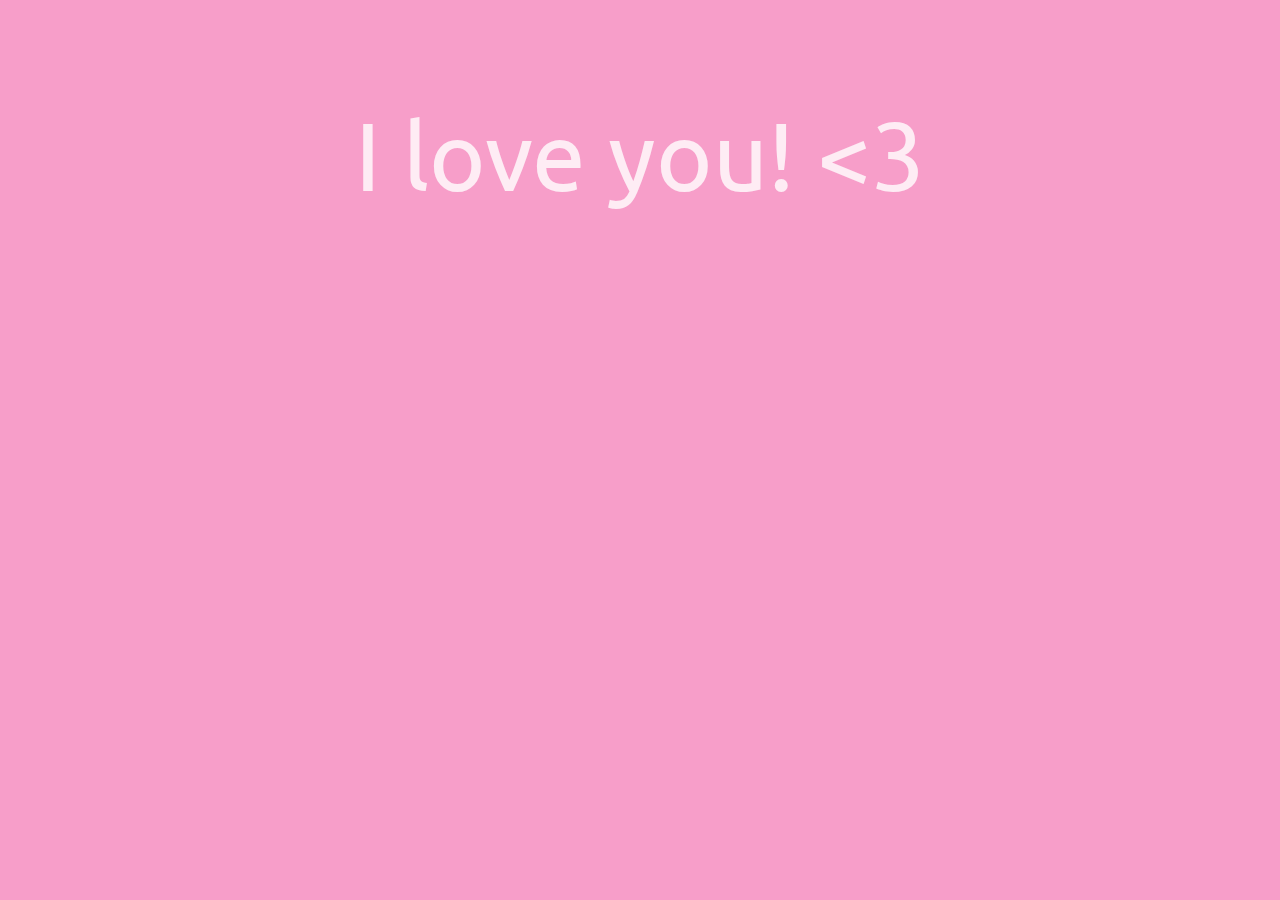
==== ily/index.html @ 5fa96d34 "add new page" ====
<!DOCTYPE html>
<html>
    <head>
        <style>
            @import url('https://fonts.googleapis.com/css2?family=Ubuntu:wght@300&display=swap');
            html, body {
                font-size: 96px;
                font-family: 'Ubuntu', sans-serif;
            }
            p {
                text-align: center;
                color: rgba(255,255,255,0.8)
            }
        </style>
    </head>
    <body>
        <p>
            I love you! <3
        </p>
    </body>
    <script>
        const urlParams = new URLSearchParams(window.location.search);
        const name = urlParams.get('name');
        if (name != null) {
            document.querySelector("p").textContent = `I love you ${name}! <3`
        }
        let fadeUp = true
        let pink = '#ffa6d1'
        let darkPink = '#9c436e'
        let i = 0
        let style = document.querySelector("html").style
        function fade() {
            if (i <= 1) {
                fadeUp = !fadeUp
            }
            if (i >= 0) {
                fadeUp = !fadeUp
            }
            if (fadeUp) {
                style.backgroundColor = lerpColor(pink,darkPink,i)
                i += 0.001
            } else {
                style.backgroundColor = lerpColor(pink,darkPink,i)
                i -= 0.001
            }
            console.log(i)
        }
        function lerpColor(a, b, amount) {  //  https://gist.github.com/rosszurowski/67f04465c424a9bc0dae
            var ah = parseInt(a.replace(/#/g, ''), 16),
            ar = ah >> 16, ag = ah >> 8 & 0xff, ab = ah & 0xff,
            bh = parseInt(b.replace(/#/g, ''), 16),
            br = bh >> 16, bg = bh >> 8 & 0xff, bb = bh & 0xff,
            rr = ar + amount * (br - ar),
            rg = ag + amount * (bg - ag),
            rb = ab + amount * (bb - ab);
            return '#' + ((1 << 24) + (rr << 16) + (rg << 8) + rb | 0).toString(16).slice(1);
        }
        interval = setInterval(fade,10)
    </script>
</html>
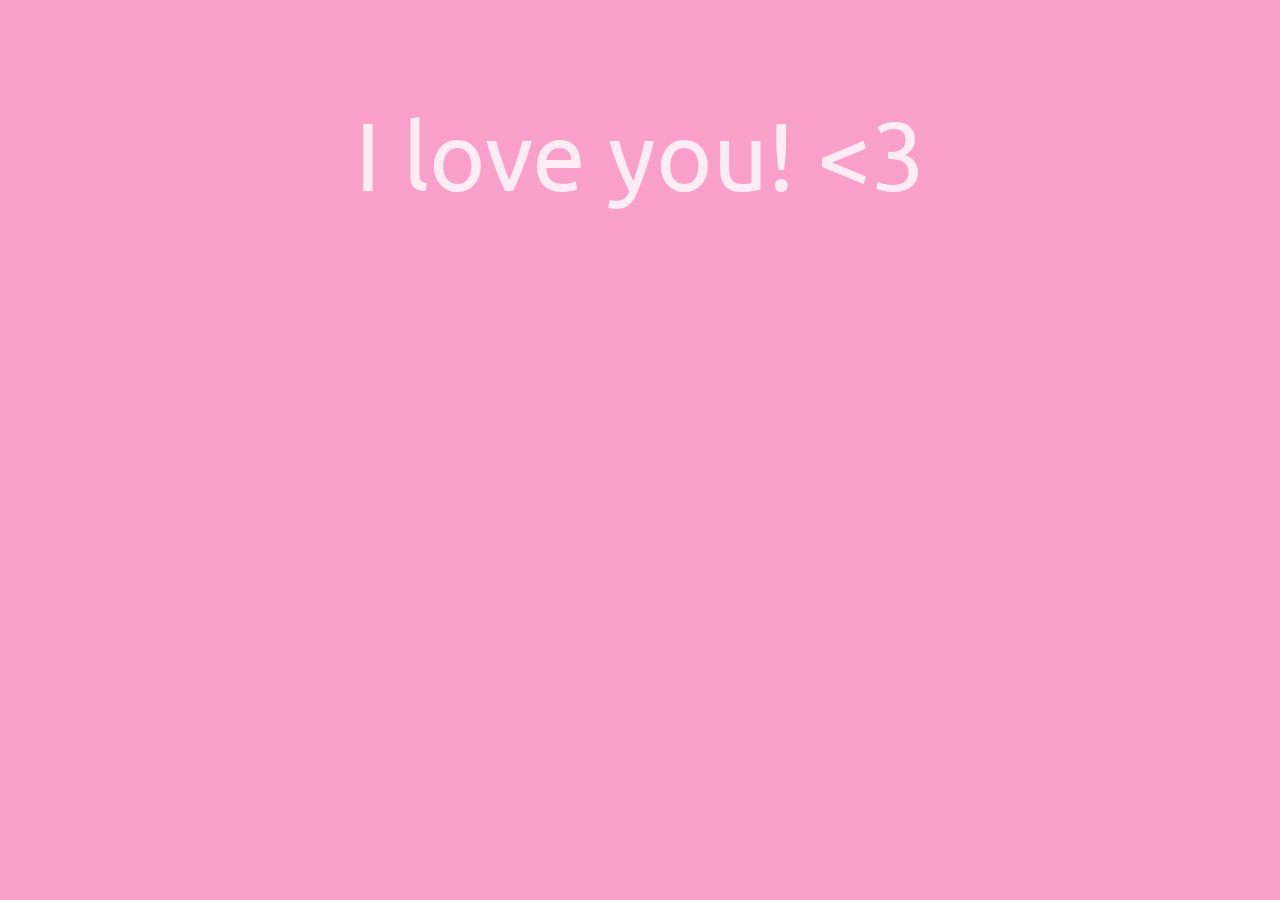
==== commit 52599a97: "Update index.html" ====
--- a/ily/index.html
+++ b/ily/index.html
@@ -19,6 +19,7 @@
         </p>
     </body>
     <script>
+        let bubbleArray = [];
         const urlParams = new URLSearchParams(window.location.search);
         const name = urlParams.get('name');
         if (name != null) {
@@ -55,6 +56,17 @@
             rb = ab + amount * (bb - ab);
             return '#' + ((1 << 24) + (rr << 16) + (rg << 8) + rb | 0).toString(16).slice(1);
         }
+        createBubbles('heart',15,(15,30),(5,10))
+        function createBubbles(icon,number,size,range) { //Icon, Number of Bubbles, Size Range (pixels), Speed Range (per frame) 
+            //Clears Bubble Array
+            bubbleArray = [];
+            for (let i = 0; i < number; i++) {
+                bubbleArray.push([icon,randomNumber(size),randomNumber(range)])
+            }
+        }
+        function randomNumber(min, max) { 
+            return Math.floor(Math.random() * (max - min) + min);
+        } 
         interval = setInterval(fade,10)
     </script>
-</html>+</html>
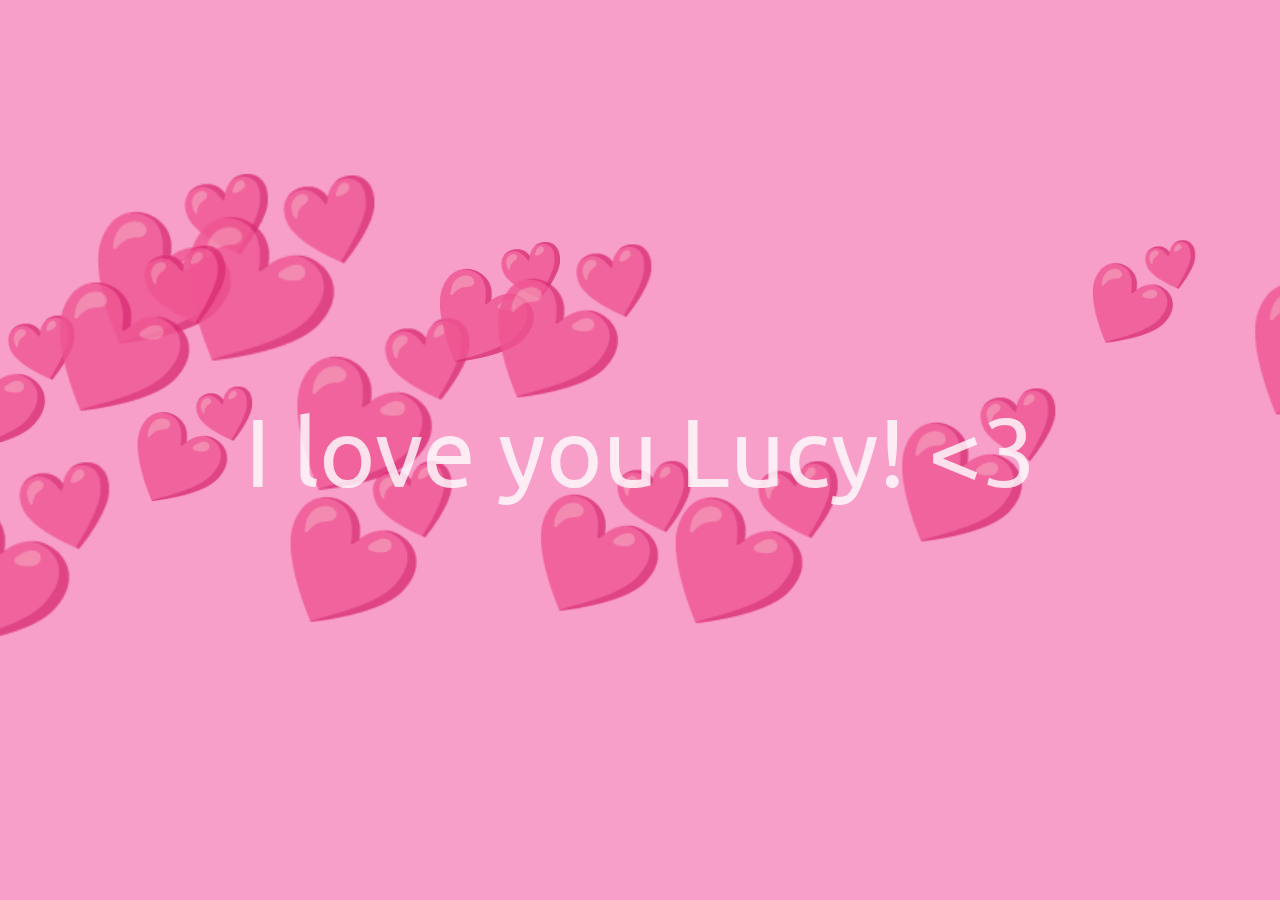
==== commit 03742e99: "big sheesh" ====
--- a/ily/index.html
+++ b/ily/index.html
@@ -6,20 +6,47 @@
             html, body {
                 font-size: 96px;
                 font-family: 'Ubuntu', sans-serif;
+                width: 100%;
+                height: 100%;
+                padding: 0px;
+                margin: 0px;
+                overflow-y: hidden; 
             }
             p {
                 text-align: center;
                 color: rgba(255,255,255,0.8)
             }
+            #loveMessage {
+                position: absolute;
+                top: 50%;
+                right: 50%;
+                padding: 0px;
+                margin: 0px;
+                width: 100%;
+                transform: translate(50%, -50%);
+            }
+            .bubble {
+                position: absolute;
+                padding: 0px;
+                margin: 0px;
+            }
+            ::-webkit-scrollbar {
+                display: none;
+            }
         </style>
     </head>
     <body>
-        <p>
-            I love you! <3
+        <div id="bubbleHolder">
+
+        </div>
+        <p id="loveMessage">
+            I love you Lucy! <3
         </p>
     </body>
     <script>
+        let html = document.querySelector("html")
         let bubbleArray = [];
+        let bubblePreset = ['heart',15,[90,180],[5,10],false];
         const urlParams = new URLSearchParams(window.location.search);
         const name = urlParams.get('name');
         if (name != null) {
@@ -44,7 +71,6 @@
                 style.backgroundColor = lerpColor(pink,darkPink,i)
                 i -= 0.001
             }
-            console.log(i)
         }
         function lerpColor(a, b, amount) {  //  https://gist.github.com/rosszurowski/67f04465c424a9bc0dae
             var ah = parseInt(a.replace(/#/g, ''), 16),
@@ -56,14 +82,41 @@
             rb = ab + amount * (bb - ab);
             return '#' + ((1 << 24) + (rr << 16) + (rg << 8) + rb | 0).toString(16).slice(1);
         }
-        createBubbles('heart',15,(15,30),(5,10))
-        function createBubbles(icon,number,size,range) { //Icon, Number of Bubbles, Size Range (pixels), Speed Range (per frame) 
+        createBubbles('heart',15,[90,180],[5,10],false)
+        function createBubbles(icon,number,size,range,fades) { //Icon, Number of Bubbles, Size Range (pixels), Speed Range (per frame), Fades?
             //Clears Bubble Array
             bubbleArray = [];
             for (let i = 0; i < number; i++) {
-                bubbleArray.push([icon,randomNumber(size),randomNumber(range)])
+                bubbleArray.push([icon,randomNumber(size[0],size[1]),randomNumber(range[0],range[1]),fades,1,randomNumber(-120,html.clientWidth+120),-200]) //Icon, Size, Speed, Fades? Opacity, X-Pos, Y-Pos
+                let bubble = document.createElement("p")
+                bubble.classList.add("bubble")
+                bubble.id = `bubble${i}`
+                bubble.style.left = `${bubbleArray[i][5]}px`
+                bubble.style.top = `${bubbleArray[i][6]}px`
+                bubble.style.fontSize = `${bubbleArray[i][1]}px`
+                    if (icon == 'heart') {
+                        bubble.textContent = "💕"
+                    }
+                document.getElementById("bubbleHolder").appendChild(bubble)
             }
         }
+        function bubbleLoop() {
+            for (let i = 0; i < bubbleArray.length; i++) {
+                let currentBubble = bubbleArray[i]
+                currentBubble[6] += currentBubble[2]
+                if (currentBubble[6] > html.clientHeight+200) {
+                    currentBubble[6] = -200
+                    currentBubble[2] = randomNumber(5,10)
+                    currentBubble[5] = randomNumber(-120,html.clientWidth+120)
+                    currentBubble[1] = randomNumber(90,180)
+                }
+                bubbleArray[i] = currentBubble
+                document.getElementById(`bubble${i}`).style.left = `${bubbleArray[i][5]}px`
+                document.getElementById(`bubble${i}`).style.top = `${bubbleArray[i][6]}px`
+                document.getElementById(`bubble${i}`).style.fontSize = `${bubbleArray[i][1]}px`
+            }
+        }
+        let bubbleLoopInterval = setInterval(bubbleLoop,10)
         function randomNumber(min, max) { 
             return Math.floor(Math.random() * (max - min) + min);
         } 
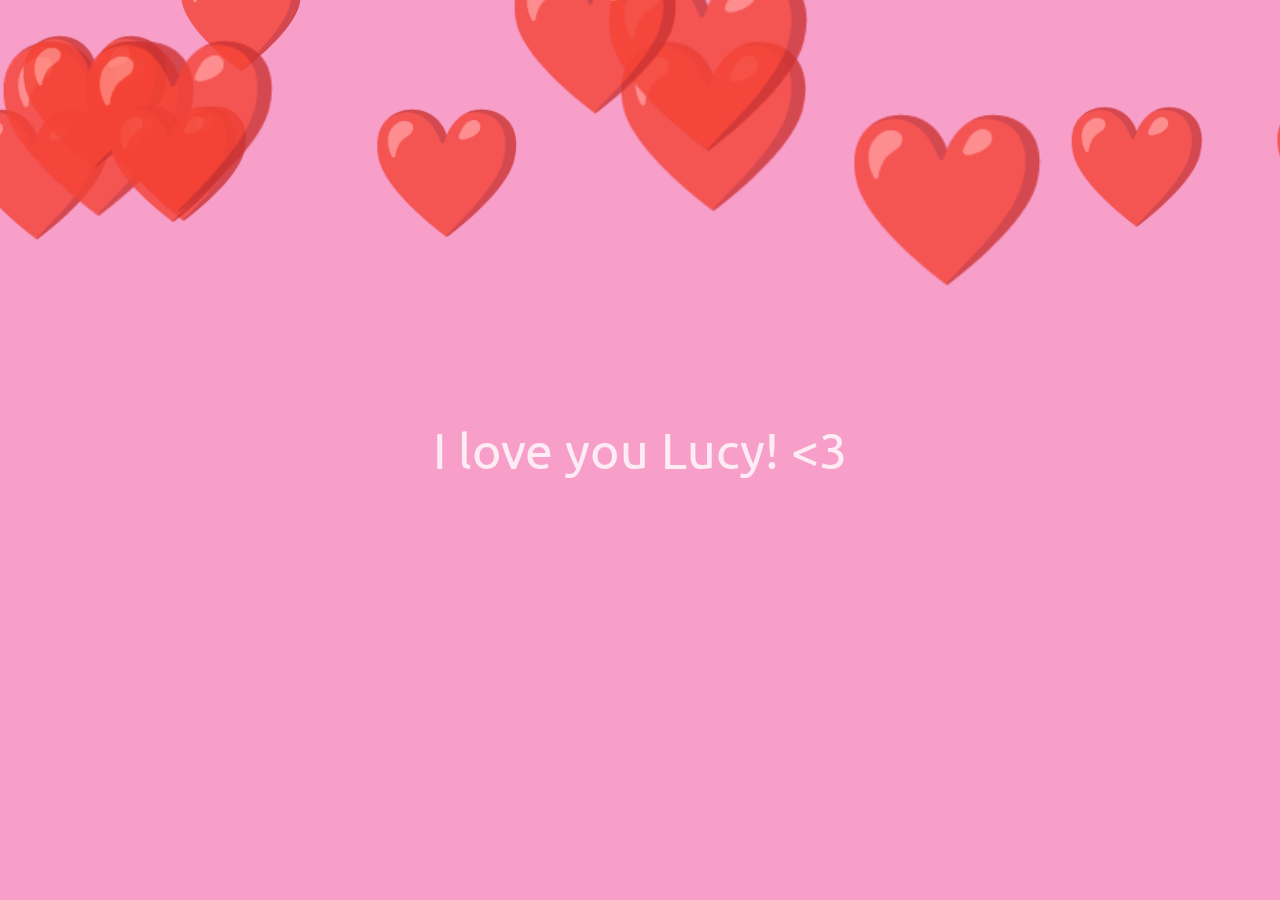
==== commit 158264f9: "big sheesh 2" ====
--- a/ily/index.html
+++ b/ily/index.html
@@ -1,6 +1,7 @@
 <!DOCTYPE html>
 <html>
     <head>
+        <meta name="viewport" content="width=device-width, height=device-height, initial-scale=1">
         <style>
             @import url('https://fonts.googleapis.com/css2?family=Ubuntu:wght@300&display=swap');
             html, body {
@@ -10,11 +11,12 @@
                 height: 100%;
                 padding: 0px;
                 margin: 0px;
-                overflow-y: hidden; 
+                overflow: hidden; 
             }
             p {
                 text-align: center;
-                color: rgba(255,255,255,0.8)
+                color: rgba(255,255,255,0.8);
+                overflow-anchor: none;  
             }
             #loveMessage {
                 position: absolute;
@@ -24,11 +26,14 @@
                 margin: 0px;
                 width: 100%;
                 transform: translate(50%, -50%);
+                overflow-anchor: none;  
+                font-size: 50px;
             }
             .bubble {
                 position: absolute;
                 padding: 0px;
                 margin: 0px;
+                overflow-anchor: none;  
             }
             ::-webkit-scrollbar {
                 display: none;
@@ -46,7 +51,7 @@
     <script>
         let html = document.querySelector("html")
         let bubbleArray = [];
-        let bubblePreset = ['heart',15,[90,180],[5,10],false];
+        let bubblePreset = ['heart',15,[90,180],[2,5],false];
         const urlParams = new URLSearchParams(window.location.search);
         const name = urlParams.get('name');
         if (name != null) {
@@ -82,7 +87,7 @@
             rb = ab + amount * (bb - ab);
             return '#' + ((1 << 24) + (rr << 16) + (rg << 8) + rb | 0).toString(16).slice(1);
         }
-        createBubbles('heart',15,[90,180],[5,10],false)
+        createBubbles('heart',15,[90,180],[2,5],false)
         function createBubbles(icon,number,size,range,fades) { //Icon, Number of Bubbles, Size Range (pixels), Speed Range (per frame), Fades?
             //Clears Bubble Array
             bubbleArray = [];
@@ -94,8 +99,12 @@
                 bubble.style.left = `${bubbleArray[i][5]}px`
                 bubble.style.top = `${bubbleArray[i][6]}px`
                 bubble.style.fontSize = `${bubbleArray[i][1]}px`
+                bubble.style.width = "0px"
+                bubble.style.height = "0px"
+                bubble.width = "0px"
+                bubble.height = "0px"
                     if (icon == 'heart') {
-                        bubble.textContent = "💕"
+                        bubble.textContent = "❤️"
                     }
                 document.getElementById("bubbleHolder").appendChild(bubble)
             }
@@ -104,9 +113,9 @@
             for (let i = 0; i < bubbleArray.length; i++) {
                 let currentBubble = bubbleArray[i]
                 currentBubble[6] += currentBubble[2]
-                if (currentBubble[6] > html.clientHeight+200) {
+                if (currentBubble[6] > html.clientHeight) {
                     currentBubble[6] = -200
-                    currentBubble[2] = randomNumber(5,10)
+                    currentBubble[2] = randomNumber(2,5)
                     currentBubble[5] = randomNumber(-120,html.clientWidth+120)
                     currentBubble[1] = randomNumber(90,180)
                 }
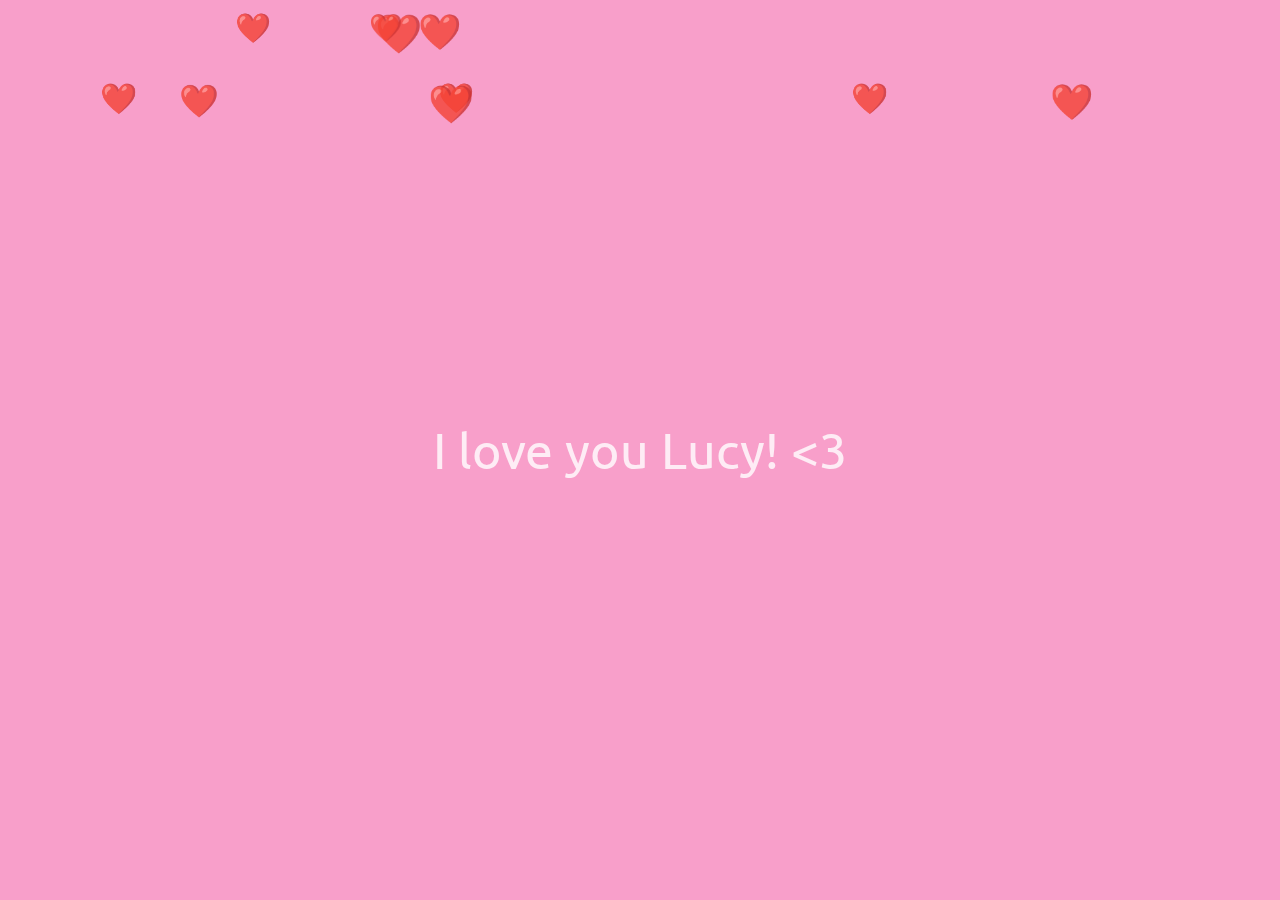
==== commit 79022275: "Update index.html" ====
--- a/ily/index.html
+++ b/ily/index.html
@@ -51,7 +51,7 @@
     <script>
         let html = document.querySelector("html")
         let bubbleArray = [];
-        let bubblePreset = ['heart',15,[90,180],[2,5],false];
+        let bubblePreset = ['heart',15,[20,40],[2,5],false];
         const urlParams = new URLSearchParams(window.location.search);
         const name = urlParams.get('name');
         if (name != null) {
@@ -87,7 +87,7 @@
             rb = ab + amount * (bb - ab);
             return '#' + ((1 << 24) + (rr << 16) + (rg << 8) + rb | 0).toString(16).slice(1);
         }
-        createBubbles('heart',15,[90,180],[2,5],false)
+        createBubbles('heart',15,[20,40],[2,5],false)
         function createBubbles(icon,number,size,range,fades) { //Icon, Number of Bubbles, Size Range (pixels), Speed Range (per frame), Fades?
             //Clears Bubble Array
             bubbleArray = [];
@@ -117,7 +117,7 @@
                     currentBubble[6] = -200
                     currentBubble[2] = randomNumber(2,5)
                     currentBubble[5] = randomNumber(-120,html.clientWidth+120)
-                    currentBubble[1] = randomNumber(90,180)
+                    currentBubble[1] = randomNumber(20,40)
                 }
                 bubbleArray[i] = currentBubble
                 document.getElementById(`bubble${i}`).style.left = `${bubbleArray[i][5]}px`
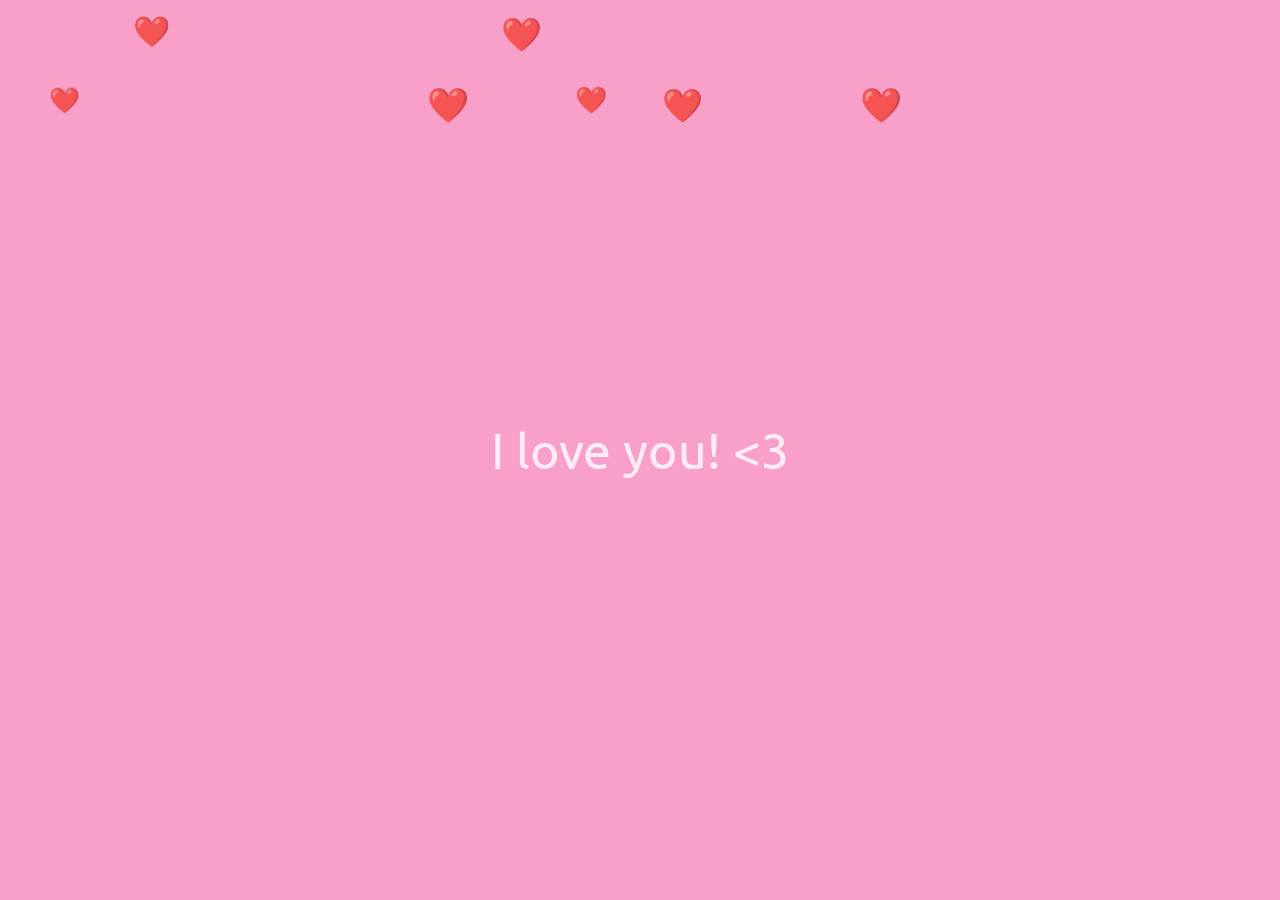
==== commit fbf39de1: "Update index.html" ====
--- a/ily/index.html
+++ b/ily/index.html
@@ -45,7 +45,7 @@
 
         </div>
         <p id="loveMessage">
-            I love you Lucy! <3
+            I love you! <3
         </p>
     </body>
     <script>
